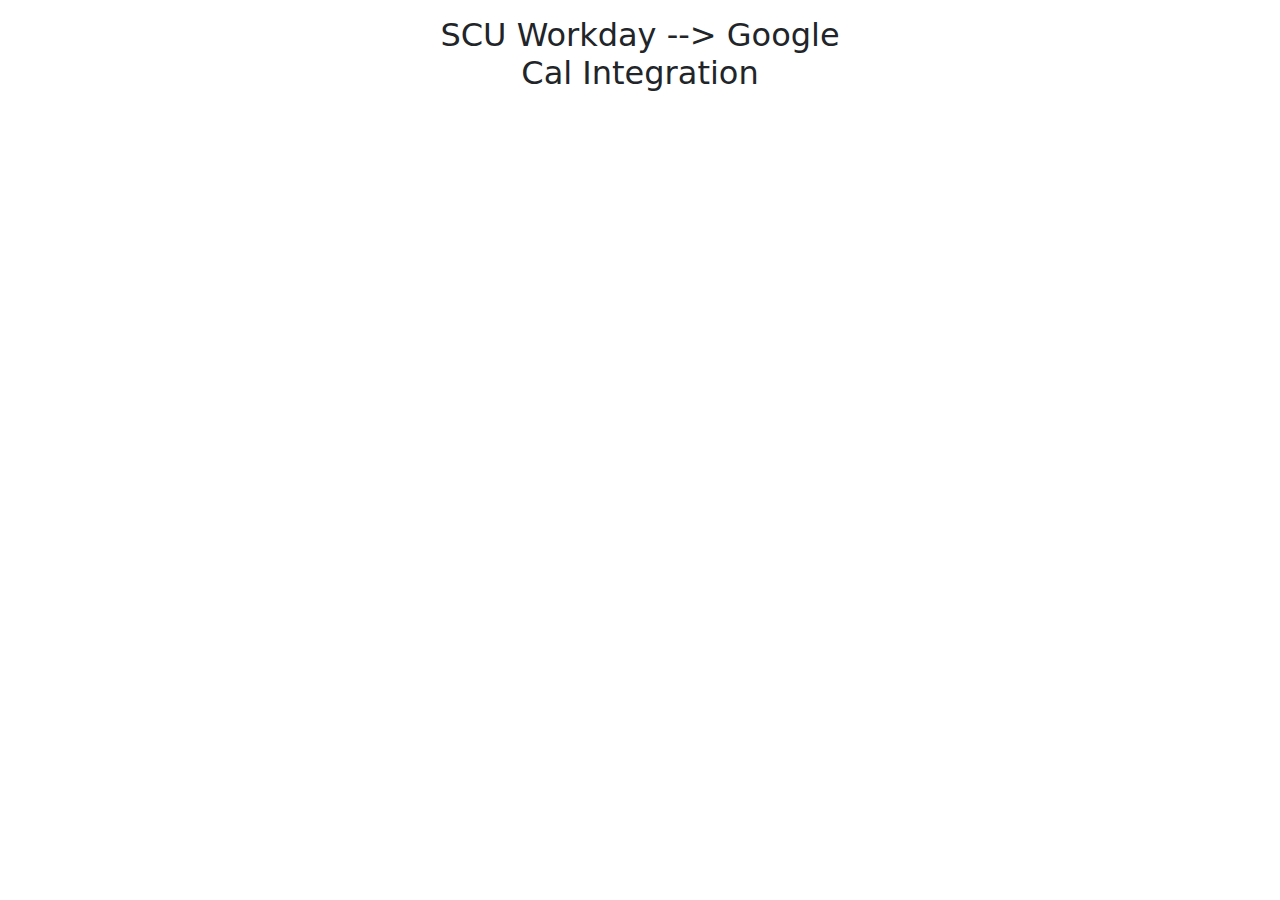
==== popup.html @ 9dc3f19f "added ability to popup upon correct page" ====
<!DOCTYPE html>
<html>
<head>
    <title>SCU Workday Course Exporter</title>
    <meta charset="utf-8">
    <link href="https://cdn.jsdelivr.net/npm/bootstrap@5.1.3/dist/css/bootstrap.min.css" rel="stylesheet">
</head>
<body>
    <div class="container mt-3" style="width: 450px;">
        <h2 class="text-center">SCU Workday --> Google Cal Integration</h2>
    </div>
</body>
</html>
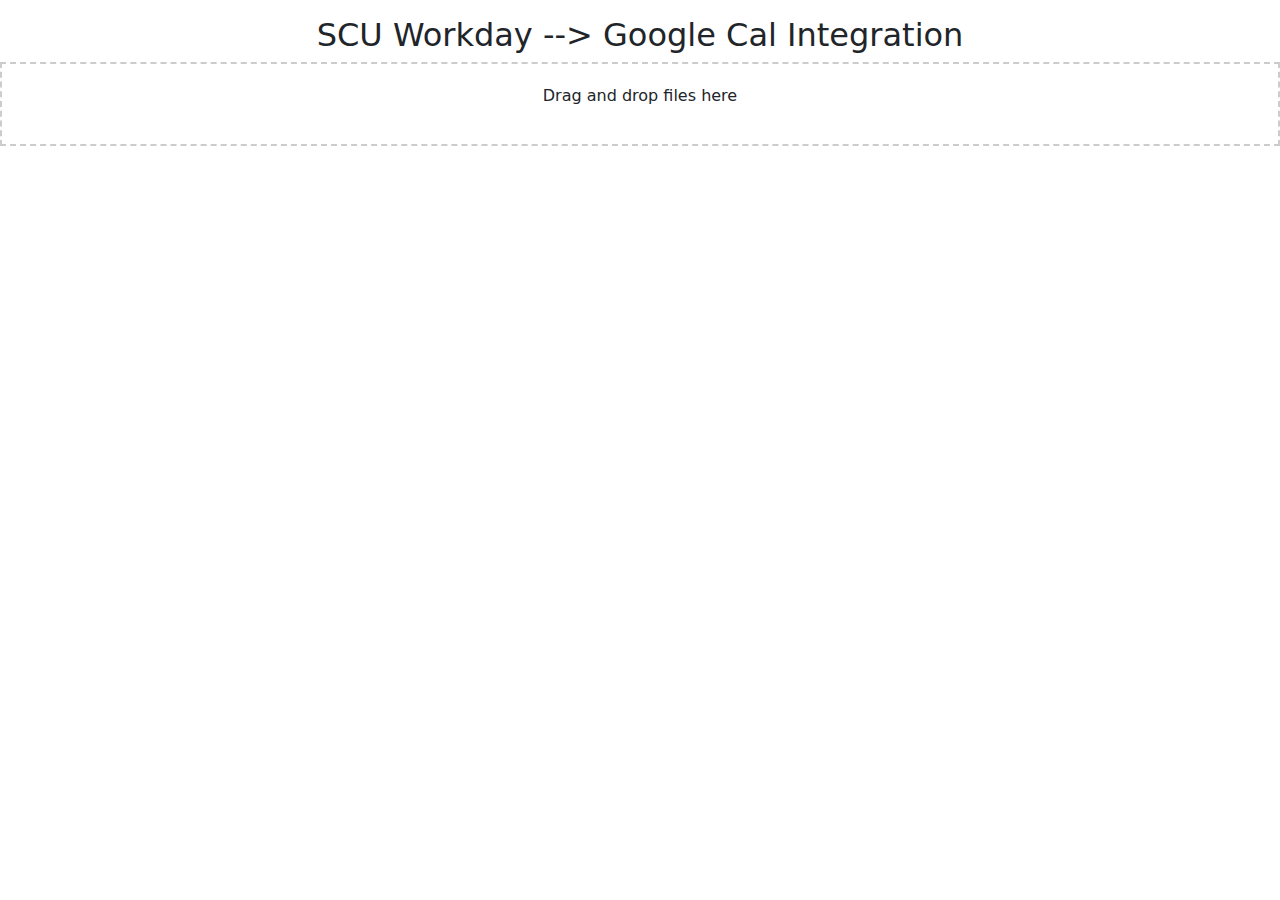
==== commit b47ac879: "Added drop area box into extension, can upload files" ====
--- a/popup.html
+++ b/popup.html
@@ -4,10 +4,15 @@
     <title>SCU Workday Course Exporter</title>
     <meta charset="utf-8">
     <link href="https://cdn.jsdelivr.net/npm/bootstrap@5.1.3/dist/css/bootstrap.min.css" rel="stylesheet">
+    <link rel="stylesheet" href="style.css">
+    <script src="popup_src.js"></script>
 </head>
 <body>
-    <div class="container mt-3" style="width: 450px;">
+    <div class="container mt-3" style="width: 400vm;">
         <h2 class="text-center">SCU Workday --> Google Cal Integration</h2>
+    </div>
+    <div id="drop-area">
+      <p>Drag and drop files here</p>
     </div>
 </body>
 </html>
--- a/style.css
+++ b/style.css
@@ -0,0 +1,14 @@
+/* there is a max extension width, smth like 800 */
+body {
+    min-width: 400px;
+}
+
+#drop-area {
+  border: 2px dashed #ccc;
+  padding: 20px;
+  text-align: center;
+}
+
+#drop-area.highlight {
+  border-color: blue;
+}
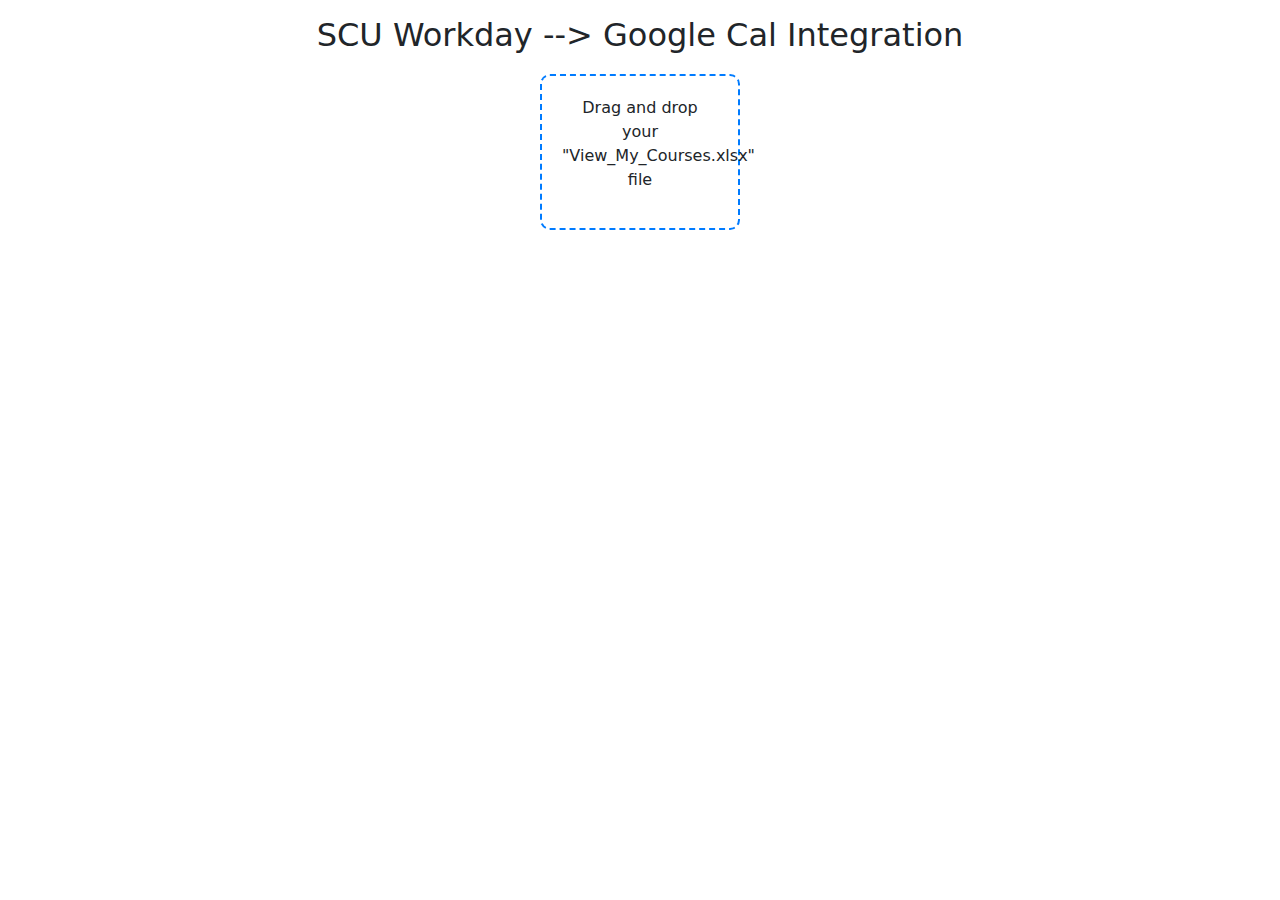
==== commit ca221390: "Added new xlsx to ics coversion attempt 1" ====
--- a/popup.html
+++ b/popup.html
@@ -5,14 +5,18 @@
     <meta charset="utf-8">
     <link href="https://cdn.jsdelivr.net/npm/bootstrap@5.1.3/dist/css/bootstrap.min.css" rel="stylesheet">
     <link rel="stylesheet" href="style.css">
-    <script src="popup_src.js"></script>
+    <script src="libs/xlsx.full.min.js"></script>
+<script src="popup_src.js"></script>
 </head>
 <body>
     <div class="container mt-3" style="width: 400vm;">
         <h2 class="text-center">SCU Workday --> Google Cal Integration</h2>
     </div>
     <div id="drop-area">
-      <p>Drag and drop files here</p>
+      <p>Drag and drop your "View_My_Courses.xlsx" file</p>
+    </div>
+    <div id="progress-container" class="progress" style="display: none; margin-top: 20px;">
+      <div id="progress-bar" class="progress-bar" role="progressbar" style="width: 0%;" aria-valuemin="0" aria-valuemax="100"></div>
     </div>
 </body>
 </html>
--- a/style.css
+++ b/style.css
@@ -4,11 +4,42 @@
 }
 
 #drop-area {
-  border: 2px dashed #ccc;
+  border: 2px dashed #007bff;
   padding: 20px;
   text-align: center;
+  max-width: 200px;
+  margin-inline: auto;
+  margin-top: 20px;
+  border-radius: 10px;
+  cursor: pointer;
+  transition: background-color 0.3s;
 }
 
+#drop-area:hover {
+    background-color: #f8f9fa;
+}
+
+/* Highlight effect for the drop area */
 #drop-area.highlight {
-  border-color: blue;
+    border: 2px dashed #007bff;
+    background-color: #f0f8ff;
+    transition: background-color 0.3s ease-in-out;
 }
+
+/* Progress bar container */
+.progress {
+    height: 20px;
+    background-color: #e9ecef;
+    border-radius: 10px;
+    overflow: hidden;
+}
+
+/* Progress bar */
+.progress-bar {
+    height: 100%;
+    background-color: #007bff;
+    color: white;
+    text-align: center;
+    line-height: 20px;
+    white-space: nowrap;
+}
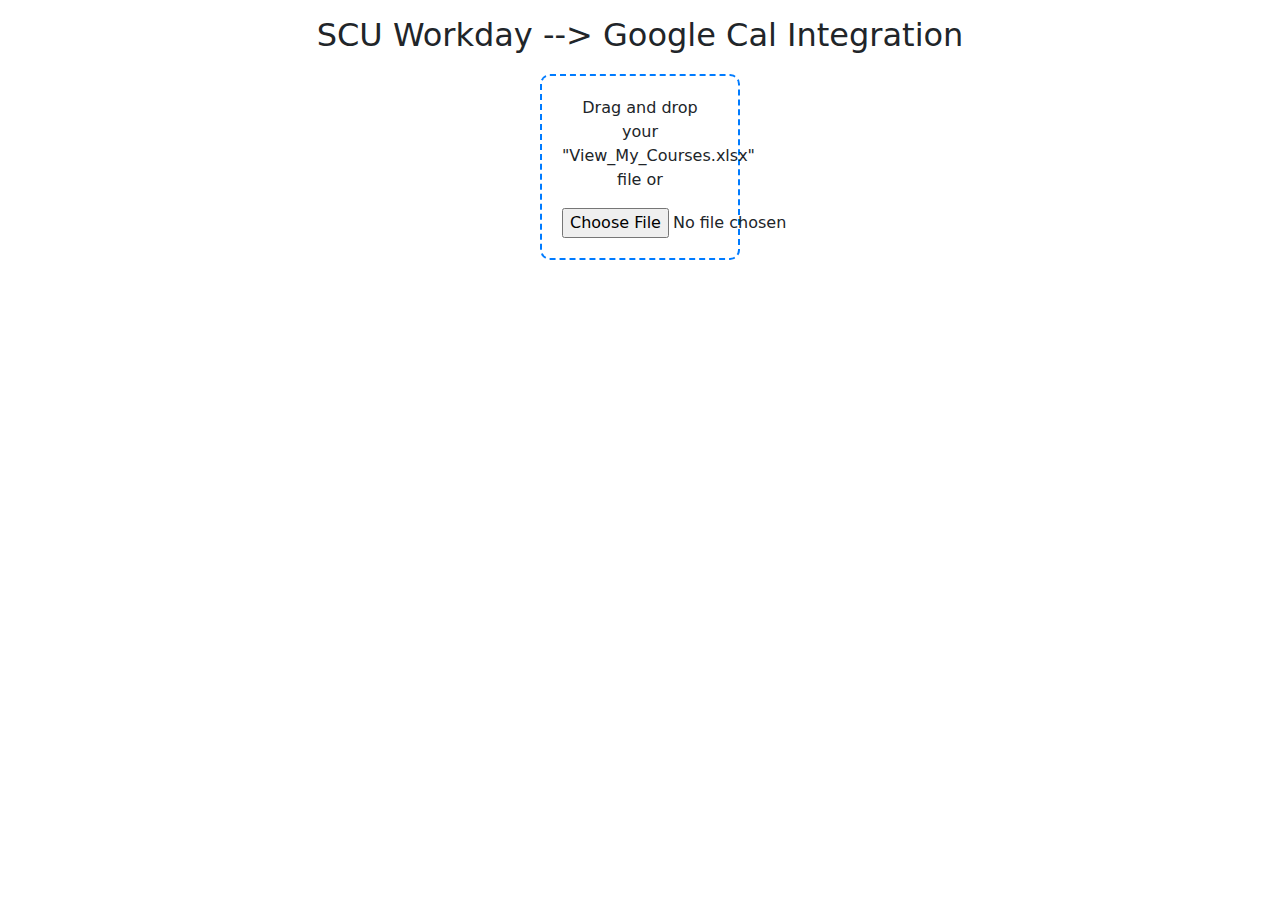
==== commit 93413511: "trying to add proper popup upload field for files and parsing correctly..." ====
--- a/popup.html
+++ b/popup.html
@@ -6,14 +6,15 @@
     <link href="https://cdn.jsdelivr.net/npm/bootstrap@5.1.3/dist/css/bootstrap.min.css" rel="stylesheet">
     <link rel="stylesheet" href="style.css">
     <script src="libs/xlsx.full.min.js"></script>
-<script src="popup_src.js"></script>
+    <script src="popup.js"></script>
 </head>
 <body>
     <div class="container mt-3" style="width: 400vm;">
         <h2 class="text-center">SCU Workday --> Google Cal Integration</h2>
     </div>
     <div id="drop-area">
-      <p>Drag and drop your "View_My_Courses.xlsx" file</p>
+      <p>Drag and drop your "View_My_Courses.xlsx" file or</p>
+      <input type="file" id="fileInput" accept=".xlsx" />
     </div>
     <div id="progress-container" class="progress" style="display: none; margin-top: 20px;">
       <div id="progress-bar" class="progress-bar" role="progressbar" style="width: 0%;" aria-valuemin="0" aria-valuemax="100"></div>
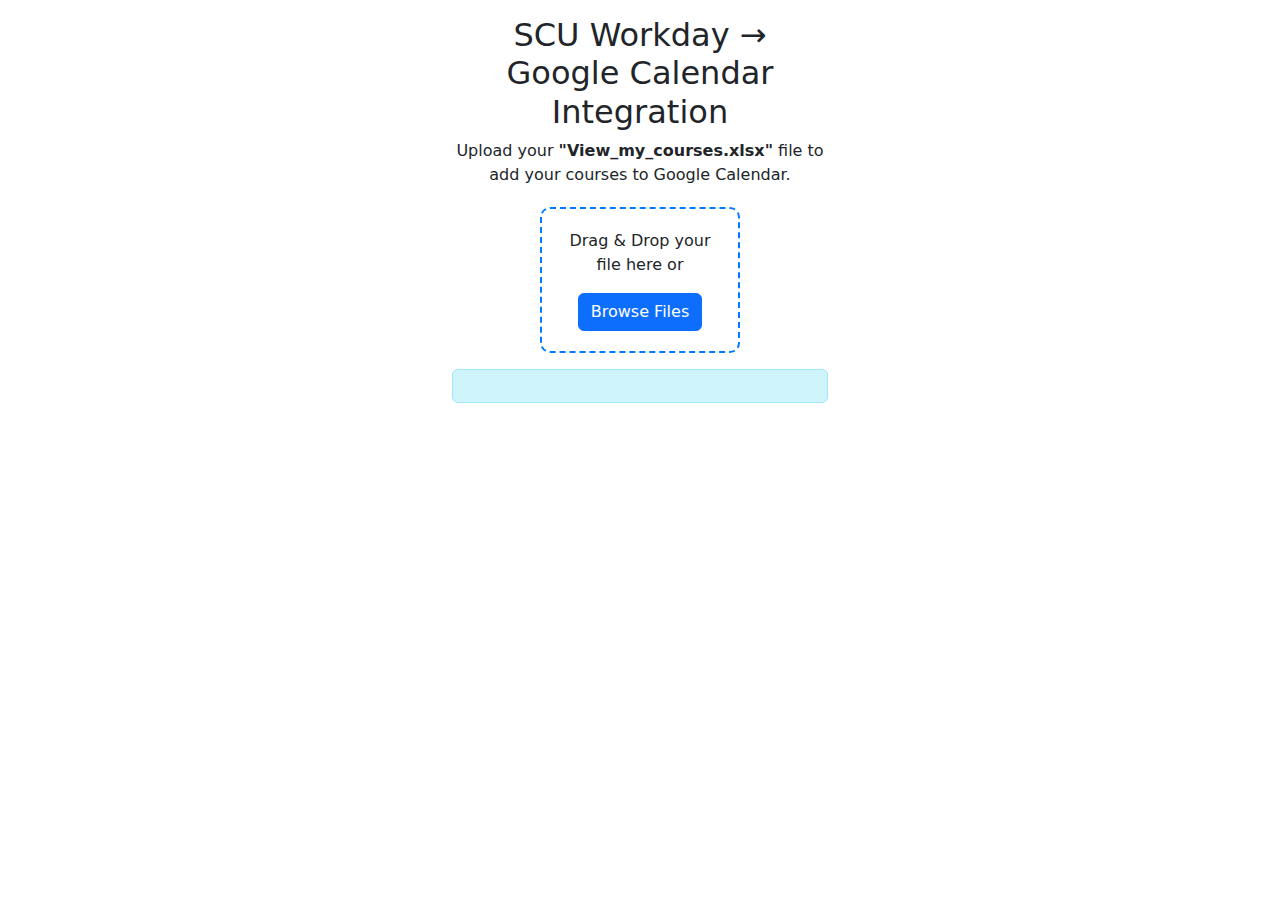
==== commit f0c9c202: "HTML uploaded" ====
--- a/popup.html
+++ b/popup.html
@@ -6,18 +6,21 @@
     <link href="https://cdn.jsdelivr.net/npm/bootstrap@5.1.3/dist/css/bootstrap.min.css" rel="stylesheet">
     <link rel="stylesheet" href="style.css">
     <script src="libs/xlsx.full.min.js"></script>
-    <script src="popup.js"></script>
+    <script src="libs/ics.min.js"></script>
+    <script src="popup.js" defer></script>
 </head>
 <body>
-    <div class="container mt-3" style="width: 400vm;">
-        <h2 class="text-center">SCU Workday --> Google Cal Integration</h2>
-    </div>
-    <div id="drop-area">
-      <p>Drag and drop your "View_My_Courses.xlsx" file or</p>
-      <input type="file" id="fileInput" accept=".xlsx" />
-    </div>
-    <div id="progress-container" class="progress" style="display: none; margin-top: 20px;">
-      <div id="progress-bar" class="progress-bar" role="progressbar" style="width: 0%;" aria-valuemin="0" aria-valuemax="100"></div>
+    <div class="container mt-3" style="max-width: 400px;">
+        <h2 class="text-center">SCU Workday → Google Calendar Integration</h2>
+        <p class="text-center">Upload your <strong>"View_my_courses.xlsx"</strong> file to add your courses to Google Calendar.</p>
+
+        <div class="drop-area text-center" id="drop-area">
+            <p>Drag & Drop your file here or</p>
+            <input type="file" id="fileUpload" accept=".xlsx" hidden>
+            <label for="fileUpload" class="btn btn-primary">Browse Files</label>
+        </div>
+
+        <div id="status-message" class="alert alert-info mt-3 hidden"></div>
     </div>
 </body>
 </html>
--- a/style.css
+++ b/style.css
@@ -28,7 +28,7 @@
 
 /* Progress bar container */
 .progress {
-    height: 20px;
+    height: 10px;
     background-color: #e9ecef;
     border-radius: 10px;
     overflow: hidden;
@@ -40,6 +40,6 @@
     background-color: #007bff;
     color: white;
     text-align: center;
-    line-height: 20px;
+    line-height: 10px;
     white-space: nowrap;
 }
